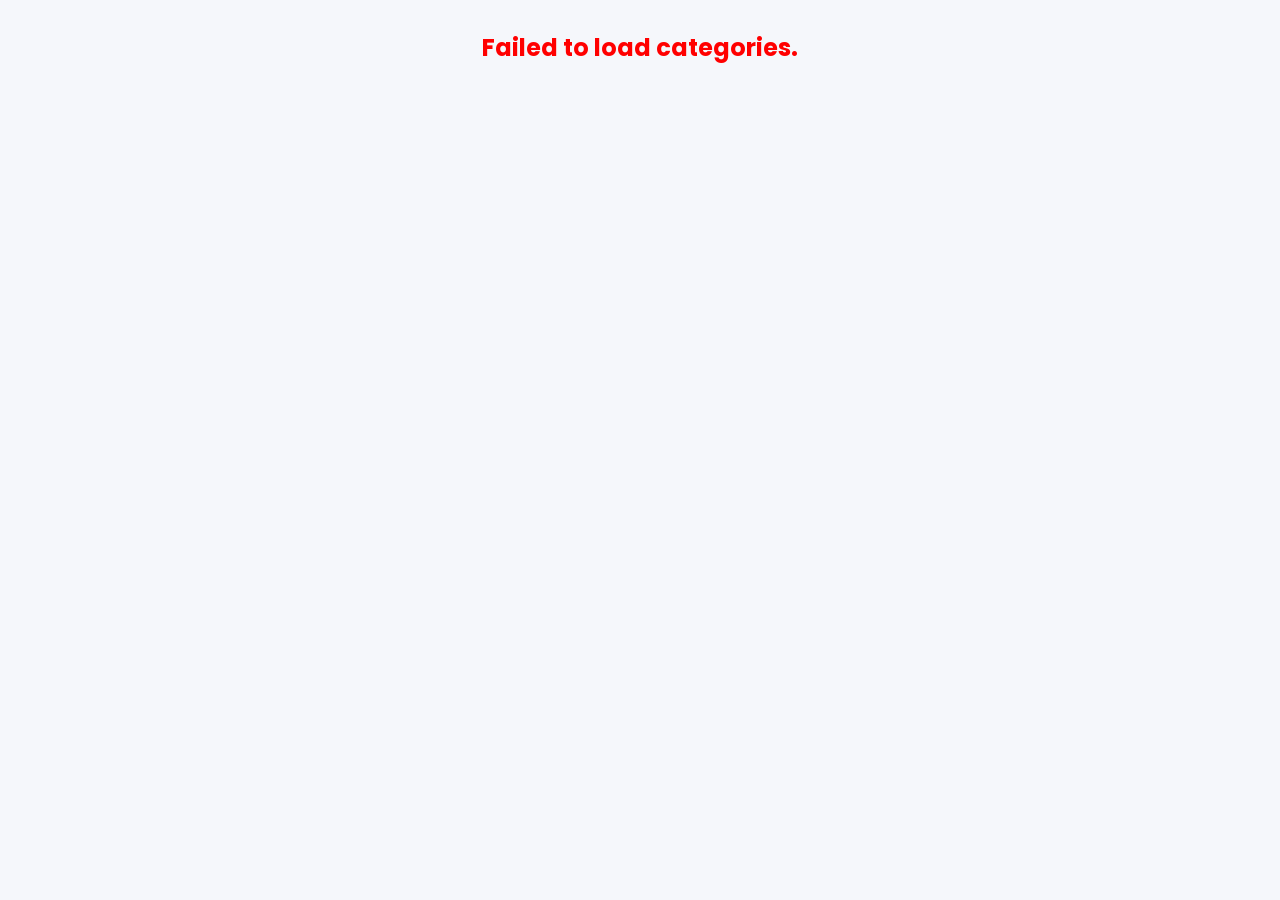
==== index.html @ 9b3695f2 "initial setup" ====
<!DOCTYPE html>
<html lang="en">

<head>

    <meta charset="UTF-8">
    <meta name="viewport" content="width=device-width, initial-scale=1.0">

    <title>Nainika English Vocabulary</title>

    <!-- Google Font -->
    <link href="https://fonts.googleapis.com/css2?family=Poppins:wght@300;400;500;600;700&display=swap"
        rel="stylesheet">

    <!-- Material Symbols -->
    <link href="https://fonts.googleapis.com/css2?family=Material+Symbols+Rounded" rel="stylesheet" />

    <link rel="stylesheet" href="css/style.css">

</head>

<body>

    <div id="app">

    </div>

    <script src="js/config.js"></script>
    <script src="js/app.js"></script>

</body>

</html>
---- css/style.css ----
* {

    margin: 0;
    padding: 0;
    box-sizing: border-box;

}

body {

    font-family: 'Poppins', sans-serif;
    background: #F5F7FB;
    color: #333;

}

#app{

    max-width:1200px;
    margin:auto;
    padding:30px;

}

header{

    text-align:center;
    margin-bottom:30px;

}

header h1{

    font-size:38px;
    color:#4F8EF7;

}

header p{

    margin-top:10px;
    color:#666;

}

.search-box{

    background:white;
    border-radius:15px;

    padding:15px 20px;

    display:flex;
    align-items:center;

    gap:15px;

    margin-bottom:35px;

    box-shadow:0 8px 20px rgba(0,0,0,.06);

}

.search-box input{

    width:100%;

    border:none;

    outline:none;

    font-size:17px;

    background:none;

}

.category-grid{

    display:grid;

    grid-template-columns:repeat(auto-fit,minmax(220px,1fr));

    gap:25px;

}

.category-card{

    background:white;

    border-radius:20px;

    padding:30px;

    text-align:center;

    cursor:pointer;

    transition:.3s;

    box-shadow:0 10px 25px rgba(0,0,0,.06);

}

.category-card:hover{

    transform:translateY(-6px);

}

.emoji{

    font-size:55px;

}

.category-name{

    margin-top:18px;

    font-size:22px;

    font-weight:600;

}

.word-count{

    margin-top:12px;

    color:#777;

}

footer{

    text-align:center;

    margin-top:50px;

    color:#999;

}

@media(max-width:768px){

    header h1{

        font-size:28px;

    }

    #app{

        padding:20px;

    }

}
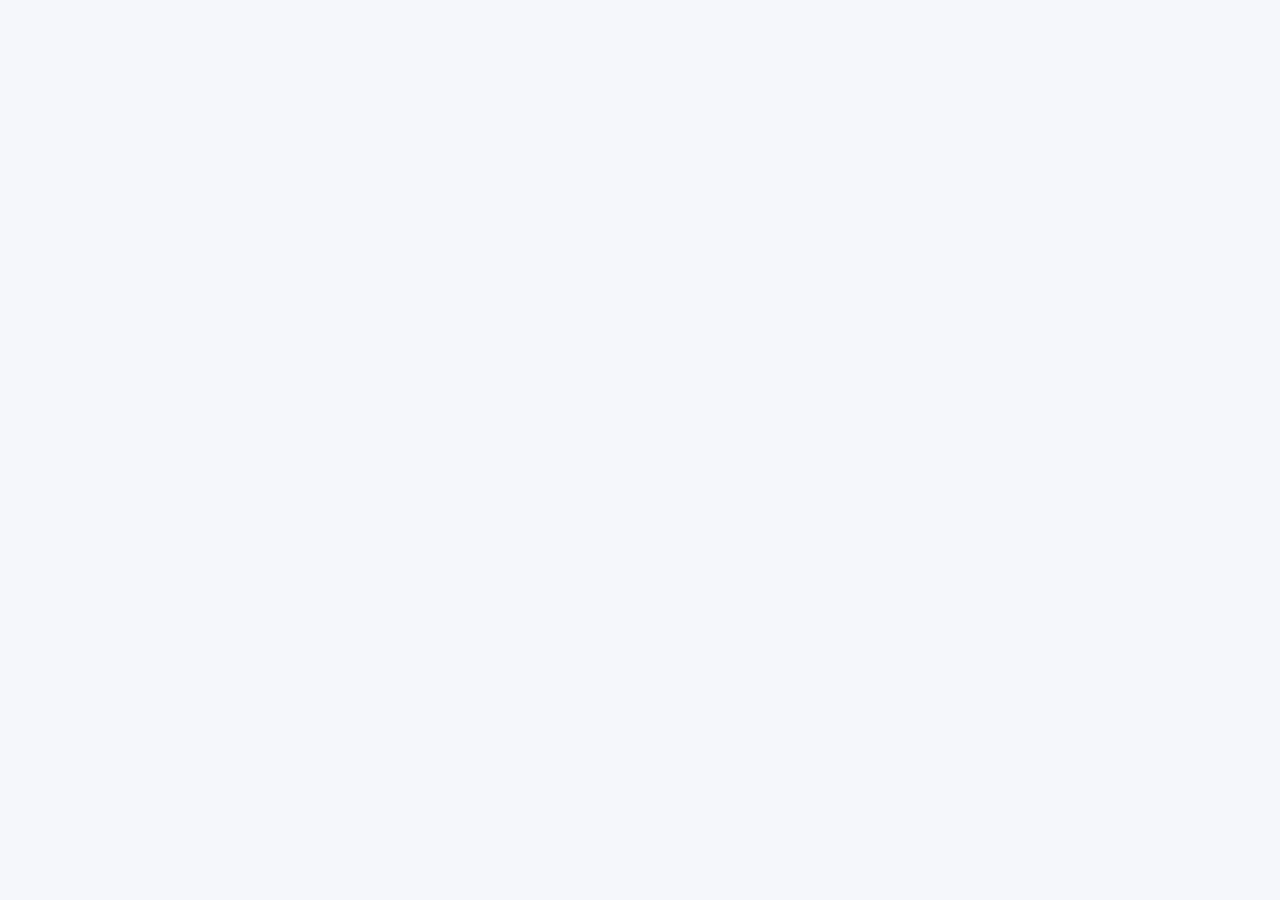
==== commit 3d901e88: "Google Sheets categories connected" ====
--- a/index.html
+++ b/index.html
@@ -26,6 +26,7 @@
     </div>
 
     <script src="js/config.js"></script>
+    <script src="js/api.js"></script>
     <script src="js/app.js"></script>
 
 </body>
--- a/css/style.css
+++ b/css/style.css
@@ -157,4 +157,84 @@
 
     }
 
+}
+
+.learn-btn{
+
+margin-top:20px;
+
+padding:10px 18px;
+
+border:none;
+
+background:#4F8EF7;
+
+color:white;
+
+border-radius:10px;
+
+cursor:pointer;
+
+font-size:15px;
+
+}
+
+.learn-btn:hover{
+
+background:#3b7df0;
+
+}
+
+.back-btn{
+
+padding:10px 20px;
+
+border:none;
+
+background:#4F8EF7;
+
+color:white;
+
+border-radius:10px;
+
+cursor:pointer;
+
+margin-bottom:20px;
+
+}
+
+.level-grid{
+
+display:grid;
+
+grid-template-columns:repeat(auto-fit,minmax(220px,1fr));
+
+gap:25px;
+
+margin-top:30px;
+
+}
+
+.level-card{
+
+background:white;
+
+padding:35px;
+
+border-radius:20px;
+
+text-align:center;
+
+box-shadow:0 10px 25px rgba(0,0,0,.06);
+
+transition:.3s;
+
+cursor:pointer;
+
+}
+
+.level-card:hover{
+
+transform:translateY(-5px);
+
 }
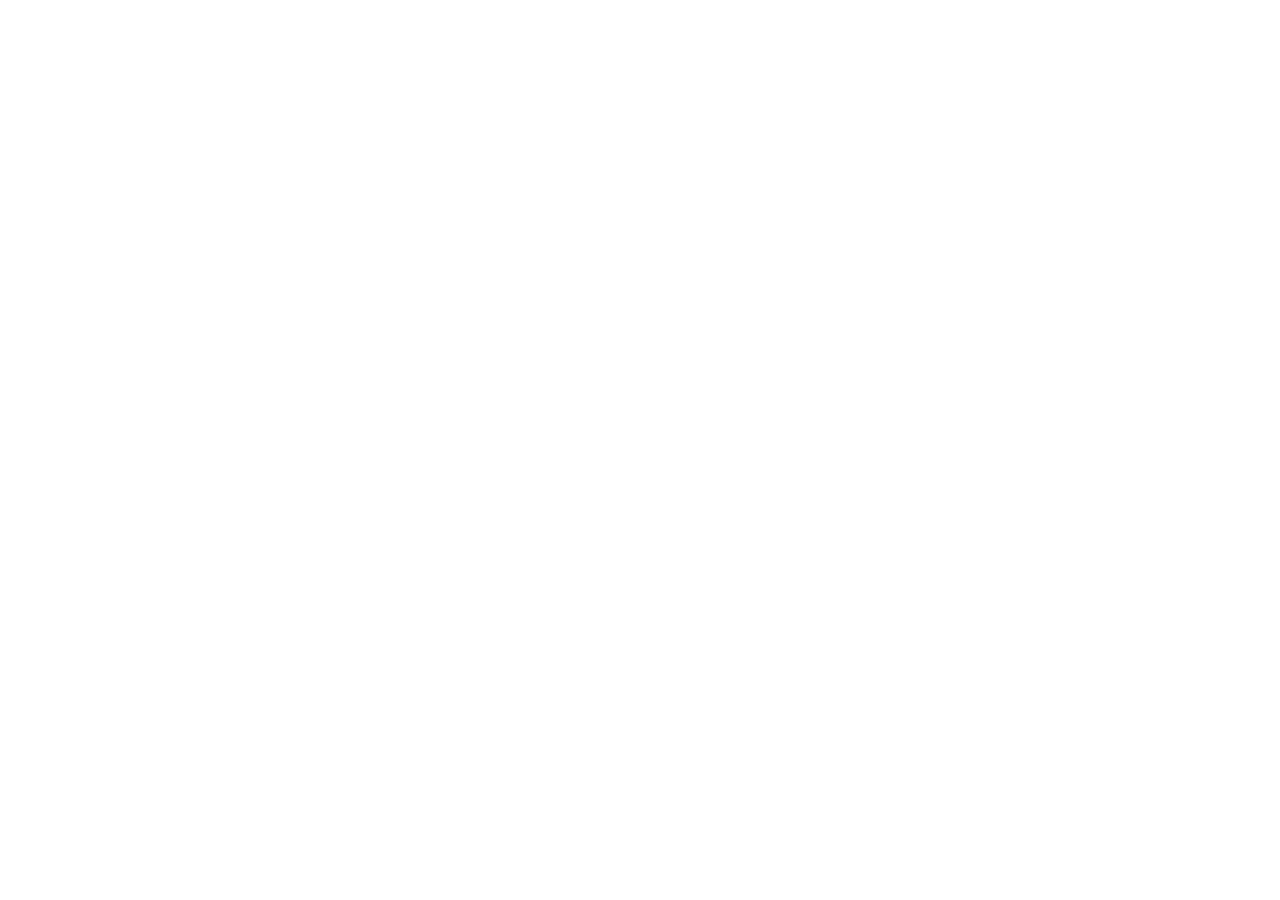
==== commit a397ae3c: "initial setup" ====
--- a/index.html
+++ b/index.html
@@ -4,16 +4,10 @@
 <head>
 
     <meta charset="UTF-8">
+
     <meta name="viewport" content="width=device-width, initial-scale=1.0">
 
     <title>Nainika English Vocabulary</title>
-
-    <!-- Google Font -->
-    <link href="https://fonts.googleapis.com/css2?family=Poppins:wght@300;400;500;600;700&display=swap"
-        rel="stylesheet">
-
-    <!-- Material Symbols -->
-    <link href="https://fonts.googleapis.com/css2?family=Material+Symbols+Rounded" rel="stylesheet" />
 
     <link rel="stylesheet" href="css/style.css">
 
@@ -21,12 +15,12 @@
 
 <body>
 
-    <div id="app">
-
-    </div>
+    <div id="app"></div>
 
     <script src="js/config.js"></script>
+
     <script src="js/api.js"></script>
+
     <script src="js/app.js"></script>
 
 </body>
--- a/css/style.css
+++ b/css/style.css
@@ -1,87 +1,12 @@
-* {
-
-    margin: 0;
-    padding: 0;
-    box-sizing: border-box;
-
-}
-
-body {
-
-    font-family: 'Poppins', sans-serif;
-    background: #F5F7FB;
-    color: #333;
-
-}
-
-#app{
-
-    max-width:1200px;
-    margin:auto;
-    padding:30px;
-
-}
-
-header{
-
-    text-align:center;
-    margin-bottom:30px;
-
-}
-
-header h1{
-
-    font-size:38px;
-    color:#4F8EF7;
-
-}
-
-header p{
-
-    margin-top:10px;
-    color:#666;
-
-}
-
-.search-box{
-
-    background:white;
-    border-radius:15px;
-
-    padding:15px 20px;
-
-    display:flex;
-    align-items:center;
-
-    gap:15px;
-
-    margin-bottom:35px;
-
-    box-shadow:0 8px 20px rgba(0,0,0,.06);
-
-}
-
-.search-box input{
-
-    width:100%;
-
-    border:none;
-
-    outline:none;
-
-    font-size:17px;
-
-    background:none;
-
-}
-
 .category-grid{
 
     display:grid;
 
-    grid-template-columns:repeat(auto-fit,minmax(220px,1fr));
+    grid-template-columns:repeat(auto-fill,minmax(250px,1fr));
 
-    gap:25px;
+    gap:20px;
+
+    margin-top:30px;
 
 }
 
@@ -89,7 +14,7 @@
 
     background:white;
 
-    border-radius:20px;
+    border-radius:15px;
 
     padding:30px;
 
@@ -97,144 +22,6 @@
 
     cursor:pointer;
 
-    transition:.3s;
-
-    box-shadow:0 10px 25px rgba(0,0,0,.06);
-
-}
-
-.category-card:hover{
-
-    transform:translateY(-6px);
-
-}
-
-.emoji{
-
-    font-size:55px;
-
-}
-
-.category-name{
-
-    margin-top:18px;
-
-    font-size:22px;
-
-    font-weight:600;
-
-}
-
-.word-count{
-
-    margin-top:12px;
-
-    color:#777;
-
-}
-
-footer{
-
-    text-align:center;
-
-    margin-top:50px;
-
-    color:#999;
-
-}
-
-@media(max-width:768px){
-
-    header h1{
-
-        font-size:28px;
-
-    }
-
-    #app{
-
-        padding:20px;
-
-    }
-
-}
-
-.learn-btn{
-
-margin-top:20px;
-
-padding:10px 18px;
-
-border:none;
-
-background:#4F8EF7;
-
-color:white;
-
-border-radius:10px;
-
-cursor:pointer;
-
-font-size:15px;
-
-}
-
-.learn-btn:hover{
-
-background:#3b7df0;
-
-}
-
-.back-btn{
-
-padding:10px 20px;
-
-border:none;
-
-background:#4F8EF7;
-
-color:white;
-
-border-radius:10px;
-
-cursor:pointer;
-
-margin-bottom:20px;
-
-}
-
-.level-grid{
-
-display:grid;
-
-grid-template-columns:repeat(auto-fit,minmax(220px,1fr));
-
-gap:25px;
-
-margin-top:30px;
-
-}
-
-.level-card{
-
-background:white;
-
-padding:35px;
-
-border-radius:20px;
-
-text-align:center;
-
-box-shadow:0 10px 25px rgba(0,0,0,.06);
-
-transition:.3s;
-
-cursor:pointer;
-
-}
-
-.level-card:hover{
-
-transform:translateY(-5px);
+    box-shadow:0 5px 15px rgba(0,0,0,.1);
 
 }
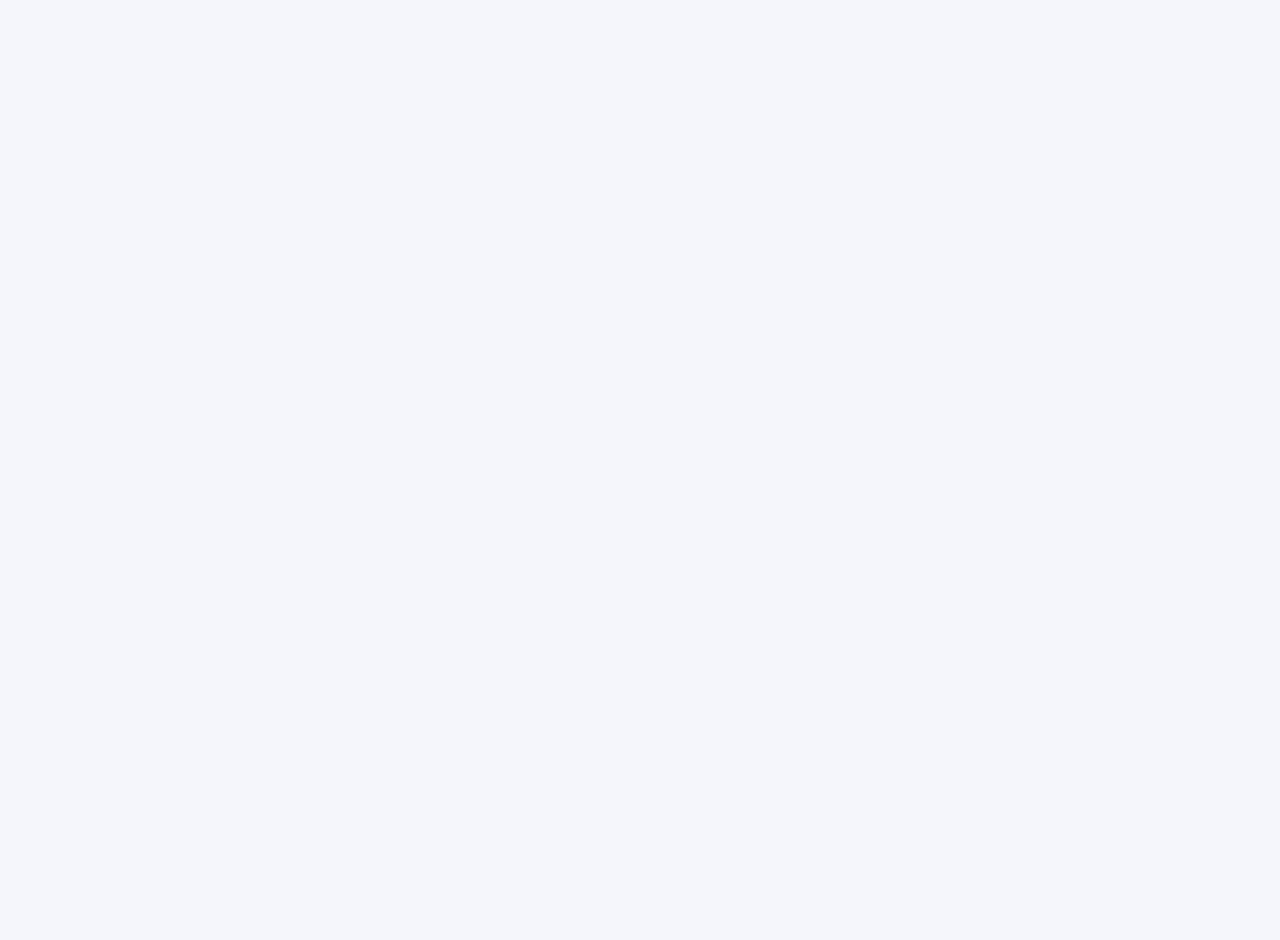
==== commit abeb25b7: "style" ====
--- a/index.html
+++ b/index.html
@@ -15,7 +15,9 @@
 
 <body>
 
+    <div class="container">
     <div id="app"></div>
+</div>
 
     <script src="js/config.js"></script>
 
--- a/css/style.css
+++ b/css/style.css
@@ -1,27 +1,176 @@
+<style>
+
+*{
+    box-sizing:border-box;
+}
+
+body{
+    font-family:Arial,Helvetica,sans-serif;
+    background:#f4f6fb;
+    margin:0;
+    padding:0;
+    overflow:hidden;
+}
+
+.container{
+    height:100vh;
+    padding:20px;
+    overflow:auto;
+}
+
+h1,h2,h3,h4{
+    margin:0;
+}
+
+button{
+    padding:10px 20px;
+    border:none;
+    border-radius:8px;
+    background:#4CAF50;
+    color:#fff;
+    font-size:15px;
+    cursor:pointer;
+    transition:.2s;
+}
+
+button:hover{
+    background:#43A047;
+}
+
 .category-grid{
+    display:grid;
+    grid-template-columns:repeat(auto-fill,minmax(220px,1fr));
+    gap:20px;
+    margin-top:25px;
+}
 
+.category-card{
+    background:#fff;
+    border-radius:18px;
+    padding:25px;
+    text-align:center;
+    cursor:pointer;
+    box-shadow:0 8px 20px rgba(0,0,0,.08);
+    transition:.25s;
+}
+
+.category-card:hover{
+    transform:translateY(-5px);
+}
+
+.emoji{
+    font-size:60px;
+    margin-bottom:15px;
+}
+
+.detail-card{
+    max-width:1000px;
+    margin:10px auto;
+    background:#fff;
+    border-radius:20px;
+    padding:18px;
+    box-shadow:0 8px 20px rgba(0,0,0,.08);
+}
+
+.detail-layout{
     display:grid;
+    grid-template-columns:280px 1fr;
+    gap:30px;
+    align-items:start;
+}
 
-    grid-template-columns:repeat(auto-fill,minmax(250px,1fr));
+.word-image{
+    width:200px;
+    height:200px;
+    object-fit:contain;
+    display:block;
+    margin:auto;
+    border-radius:15px;
+    border:3px solid #f2f2f2;
+    background:#fff;
+}
 
-    gap:20px;
+.word-title{
+    text-align:center;
+    font-size:34px;
+    margin-top:10px;
+    color:#1e293b;
+}
 
-    margin-top:30px;
+.word-ipa{
+    text-align:center;
+    font-size:20px;
+    color:#64748b;
+    margin-top:5px;
+    margin-bottom:15px;
+}
+
+.info-table{
+
+    font-size:16px;
 
 }
 
-.category-card{
+.info-table td{
 
-    background:white;
+    padding:6px 10px;
 
-    border-radius:15px;
+}
 
-    padding:30px;
+.info-table td:first-child{
+    width:180px;
+    font-weight:bold;
+    color:#444;
+}
 
-    text-align:center;
+.fun-fact{
+    margin-top:10px;
+    padding:10px;
+    background:#FFF9DB;
+    border-left:5px solid #FFC107;
+    border-radius:10px;
+    font-size:17px;
+}
 
-    cursor:pointer;
+.nav-buttons{
+    display:flex;
+    justify-content:space-between;
+    margin-top:10px;
+}
 
-    box-shadow:0 5px 15px rgba(0,0,0,.1);
+@media(max-width:900px){
 
-}+.detail-layout{
+
+    grid-template-columns:1fr;
+
+}
+
+.word-image{
+
+    width:200px;
+    height:200px;
+
+}
+
+.word-title{
+
+    font-size:34px;
+
+}
+
+.info-table{
+
+    font-size:16px;
+
+}
+
+.info-table td:first-child{
+
+    width:130px;
+
+}
+
+}
+
+</style>
